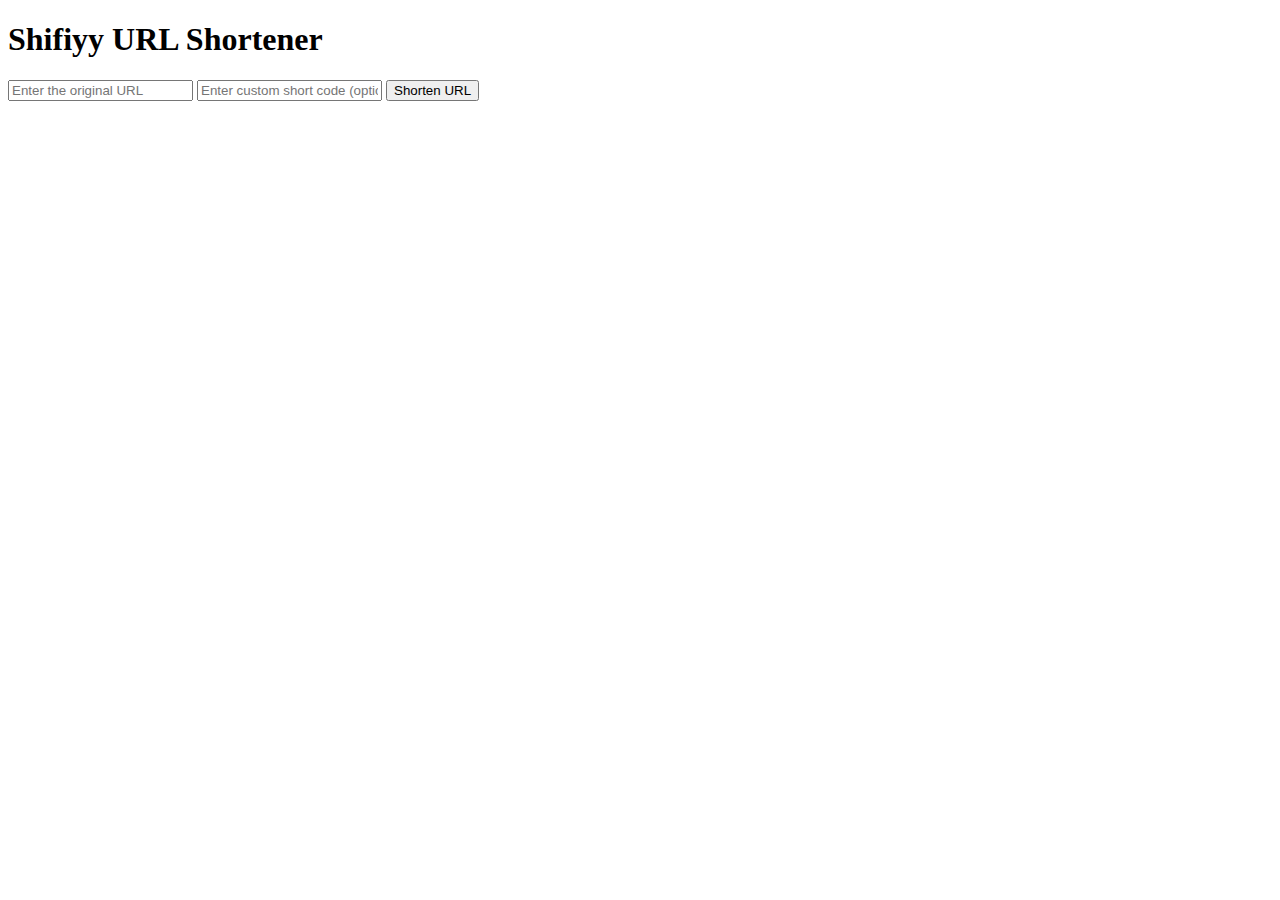
==== templates/index.html @ f5c0ed73 "Add files via upload" ====
<!DOCTYPE html>
<html lang="en">
<head>
    <meta charset="UTF-8">
    <meta name="viewport" content="width=device-width, initial-scale=1.0">
    <title>Shifiyy URL Shortener</title>
    <link rel="stylesheet" href="style.css">
</head>
<body>
    <h1>Shifiyy URL Shortener</h1>
    <form id="urlForm">
        <input type="text" id="originalUrl" placeholder="Enter the original URL" required>
        <input type="text" id="customCode" placeholder="Enter custom short code (optional)">
        <button type="submit">Shorten URL</button>
    </form>
    <div id="result"></div>
    <script>
        document.getElementById('urlForm').addEventListener('submit', async (e) => {
            e.preventDefault();
            const originalUrl = document.getElementById('originalUrl').value;
            const customCode = document.getElementById('customCode').value;

            const response = await fetch('/.netlify/functions/url_shortener', {
                method: 'POST',
                headers: {
                    'Content-Type': 'application/json',
                },
                body: JSON.stringify({ original_url: originalUrl, custom_code: customCode }),
            });

            const data = await response.json();
            document.getElementById('result').innerText = data.shortened_url || data.error;
        });
    </script>
</body>
</html>
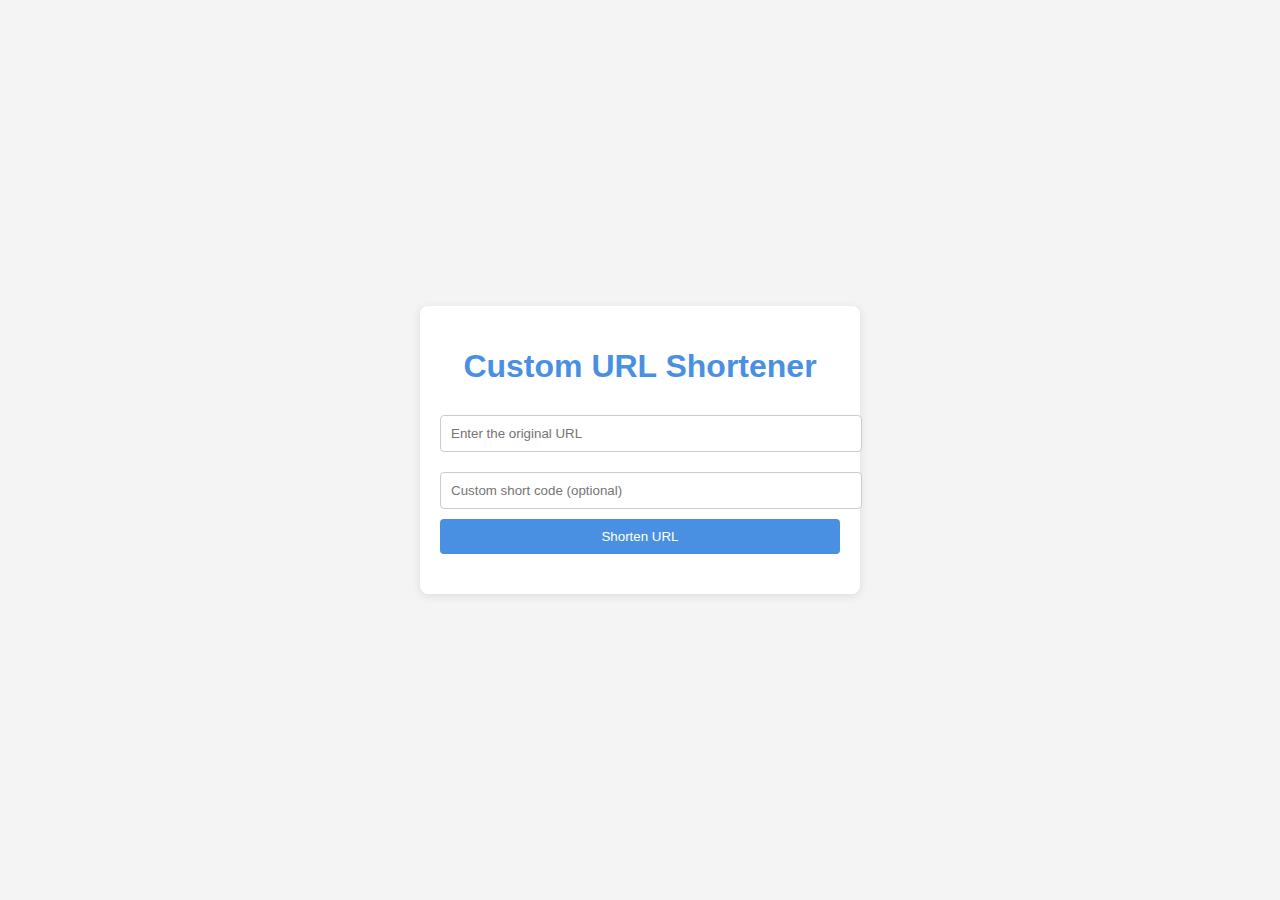
==== commit 159d6703: "Add files via upload" ====
--- a/templates/index.html
+++ b/templates/index.html
@@ -3,24 +3,26 @@
 <head>
     <meta charset="UTF-8">
     <meta name="viewport" content="width=device-width, initial-scale=1.0">
-    <title>Shifiyy URL Shortener</title>
-    <link rel="stylesheet" href="style.css">
+    <title>Custom URL Shortener</title>
+    <link rel="stylesheet" href="/static/style.css">
 </head>
 <body>
-    <h1>Shifiyy URL Shortener</h1>
-    <form id="urlForm">
-        <input type="text" id="originalUrl" placeholder="Enter the original URL" required>
-        <input type="text" id="customCode" placeholder="Enter custom short code (optional)">
-        <button type="submit">Shorten URL</button>
-    </form>
-    <div id="result"></div>
+    <div class="container">
+        <h1>Custom URL Shortener</h1>
+        <form id="urlForm">
+            <input type="text" id="originalUrl" placeholder="Enter the original URL" required>
+            <input type="text" id="customCode" placeholder="Custom short code (optional)">
+            <button type="submit">Shorten URL</button>
+        </form>
+        <div id="result"></div>
+    </div>
     <script>
         document.getElementById('urlForm').addEventListener('submit', async (e) => {
             e.preventDefault();
             const originalUrl = document.getElementById('originalUrl').value;
             const customCode = document.getElementById('customCode').value;
 
-            const response = await fetch('/.netlify/functions/url_shortener', {
+            const response = await fetch('/', {
                 method: 'POST',
                 headers: {
                     'Content-Type': 'application/json',
--- a/static/style.css
+++ b/static/style.css
@@ -0,0 +1,51 @@
+body {
+    font-family: Arial, sans-serif;
+    background-color: #f4f4f4;
+    color: #333;
+    display: flex;
+    justify-content: center;
+    align-items: center;
+    height: 100vh;
+    margin: 0;
+}
+
+.container {
+    background: white;
+    padding: 20px;
+    border-radius: 8px;
+    box-shadow: 0 2px 10px rgba(0, 0, 0, 0.1);
+    text-align: center;
+    width: 400px;
+}
+
+h1 {
+    margin-bottom: 20px;
+    color: #4A90E2;
+}
+
+input[type="text"] {
+    width: 100%;
+    padding: 10px;
+    margin: 10px 0;
+    border: 1px solid #ccc;
+    border-radius: 4px;
+}
+
+button {
+    background-color: #4A90E2;
+    color: white;
+    border: none;
+    border-radius: 4px;
+    padding: 10px;
+    cursor: pointer;
+    width: 100%;
+}
+
+button:hover {
+    background-color: #357ABD;
+}
+
+#result {
+    margin-top: 20px;
+    color: #4A90E2;
+}